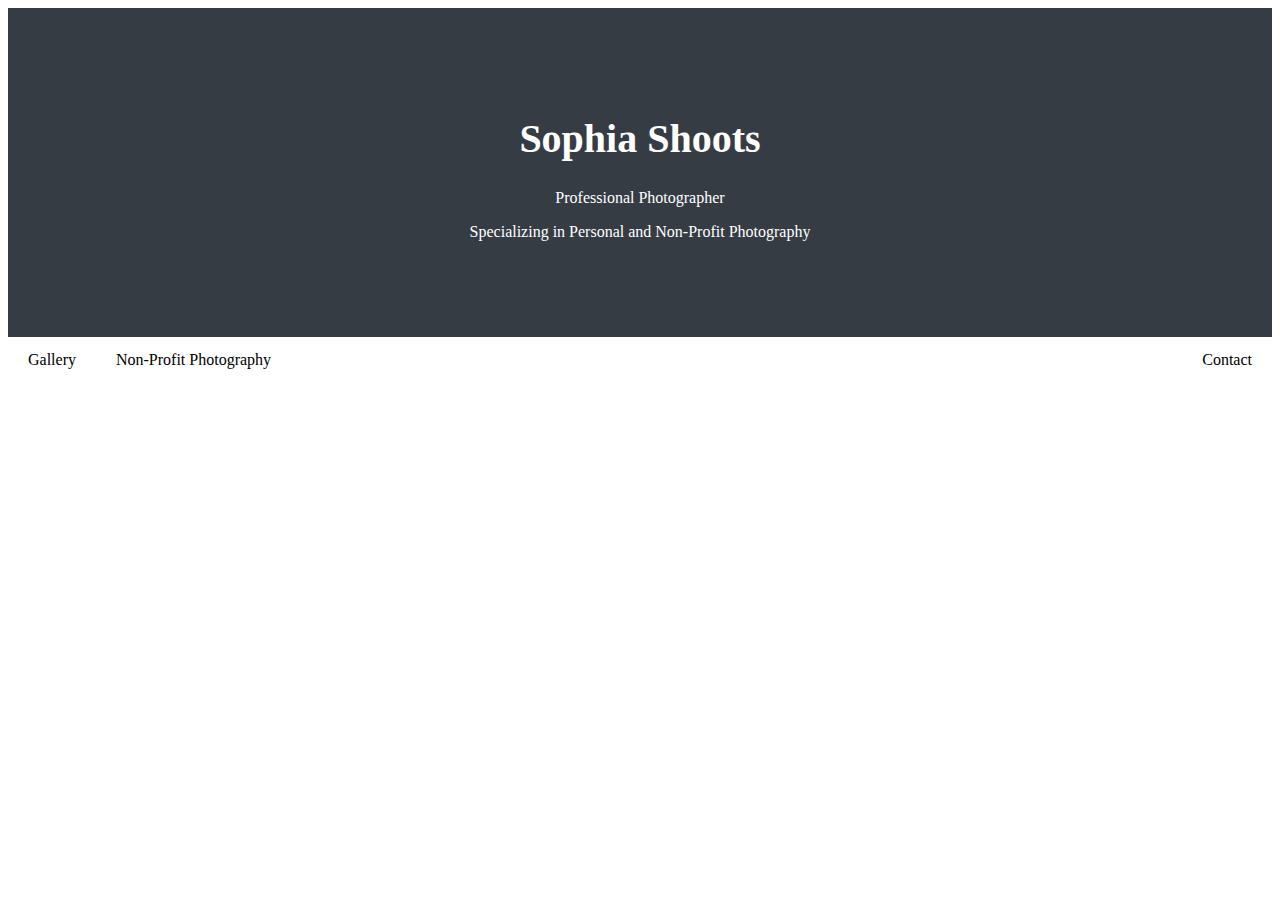
==== contact.html @ 7fe791ef "Contact Page" ====
<!DOCTYPE html>
<html lang="en">
<head>
<title>Sophia Shoots</title>
<meta charset="UTF-8">
<meta name="viewport" content="width=device-width, initial-scale=1">
<link rel="stylesheet" type="text/css" href="styles.css"/>
</head>
<body>

<div class="header">
  <h1>Sophia Shoots</h1>
  <p>Professional Photographer</p>
  <p> Specializing in Personal and Non-Profit Photography </p>
</div>

<div class="navbar">
  <a href="#">Gallery</a>
  <a href="#">Non-Profit Photography</a>
  <a href="#" class="right">Contact</a>
</div>
</body>
</html>
---- styles.css ----
.navbar {
    overflow: hidden;
    background-color: #rgba(61, 129, 120, 0.521);
}

.header {
    padding: 80px;
    text-align: center;
    background: cadetblue;
    color: cornflowerblue;
}

.navbar a {
    float: left;
    display: block;
    color: black;
    text-align: center;
    padding: 14px 20px;
    text-decoration: none;
}

.navbar a.right {
    float: right;
}

* {
    box-sizing: border-box;
}

.body {
    font-family: Arial, Helvetica, sans-serif;
    margin: 0;
}

.header {
    padding: 80px;
    text-align: center;
    background: #363c44;
    color: white;
}

.header h1 {
    font-size: 40px;
}

.navbar a.right {
    float: right;
}

.navbar a:hover {
    background-color: #ddd;
    color: black;
}
.AboutMe {
    height: 440px;
    width: 400px;
    float: left;
    padding-top: 100px;
    padding-bottom: 30px;
    margin-bottom: 30px;
    margin-top: 100px;
}

.row {
    display: -ms-flexbox;
    display: flex;
    -ms-flex-wrap: wrap;
    flex-wrap: wrap;

}

.side {
    -ms-flex: 30%;
    flex: 30%;
    background-color: #f1f1f1;
    padding: 20px;
}

.main {
    -ms-flex: 70%;
    flex: 90%;
    background-color: white;
    padding: 60px;
}


.footer {
    padding: 20px;
    text-align: center;
    background: #ddd;
  }
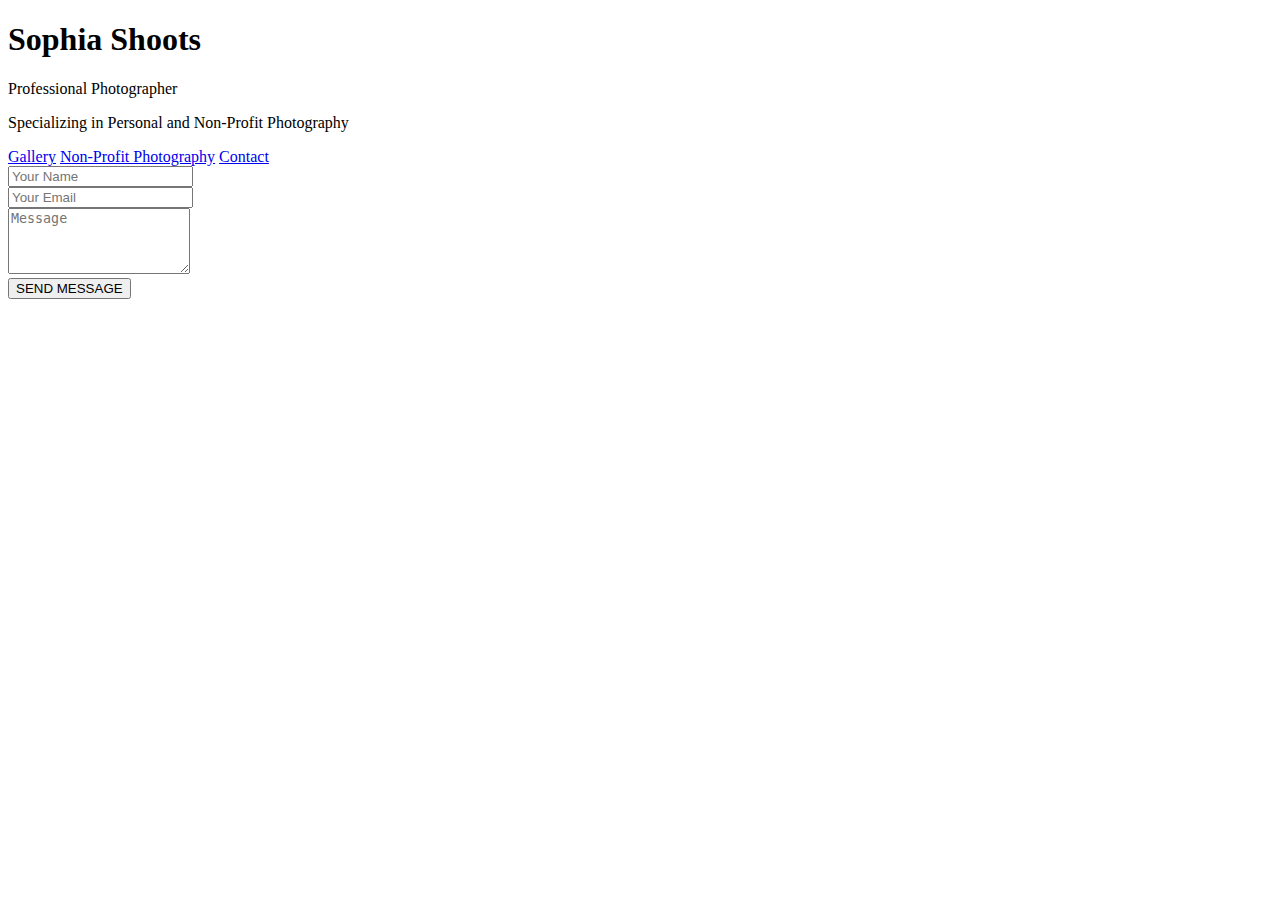
==== commit 574dd62b: "Contact Form" ====
--- a/contact.html
+++ b/contact.html
@@ -4,7 +4,7 @@
 <title>Sophia Shoots</title>
 <meta charset="UTF-8">
 <meta name="viewport" content="width=device-width, initial-scale=1">
-<link rel="stylesheet" type="text/css" href="styles.css"/>
+<link rel="stylesheet" type="text/css" href="contact.css"/>
 </head>
 <body>
 
@@ -15,9 +15,20 @@
 </div>
 
 <div class="navbar">
-  <a href="#">Gallery</a>
+  <a href="index.html">Gallery</a>
   <a href="#">Non-Profit Photography</a>
-  <a href="#" class="right">Contact</a>
+  <a href="contact.html" class="right">Contact</a>
+</div>
+
+<div class= "contact-form">
+  <form id="contact-form" method="post" action="">
+    <input name ="Name" type="text" class= "form-control" placeholder="Your Name" required=""><br>
+    <input name ="Email" type="email" class= "form-control" placeholder="Your Email" required=""><br>
+
+    <textarea name="Message" class=form-control placeholder="Message" rows = "4" required></textarea><br>
+
+    <input type="submit" class="form-control submit" value = "SEND MESSAGE">
+  </form>
 </div>
 </body>
 </html>
